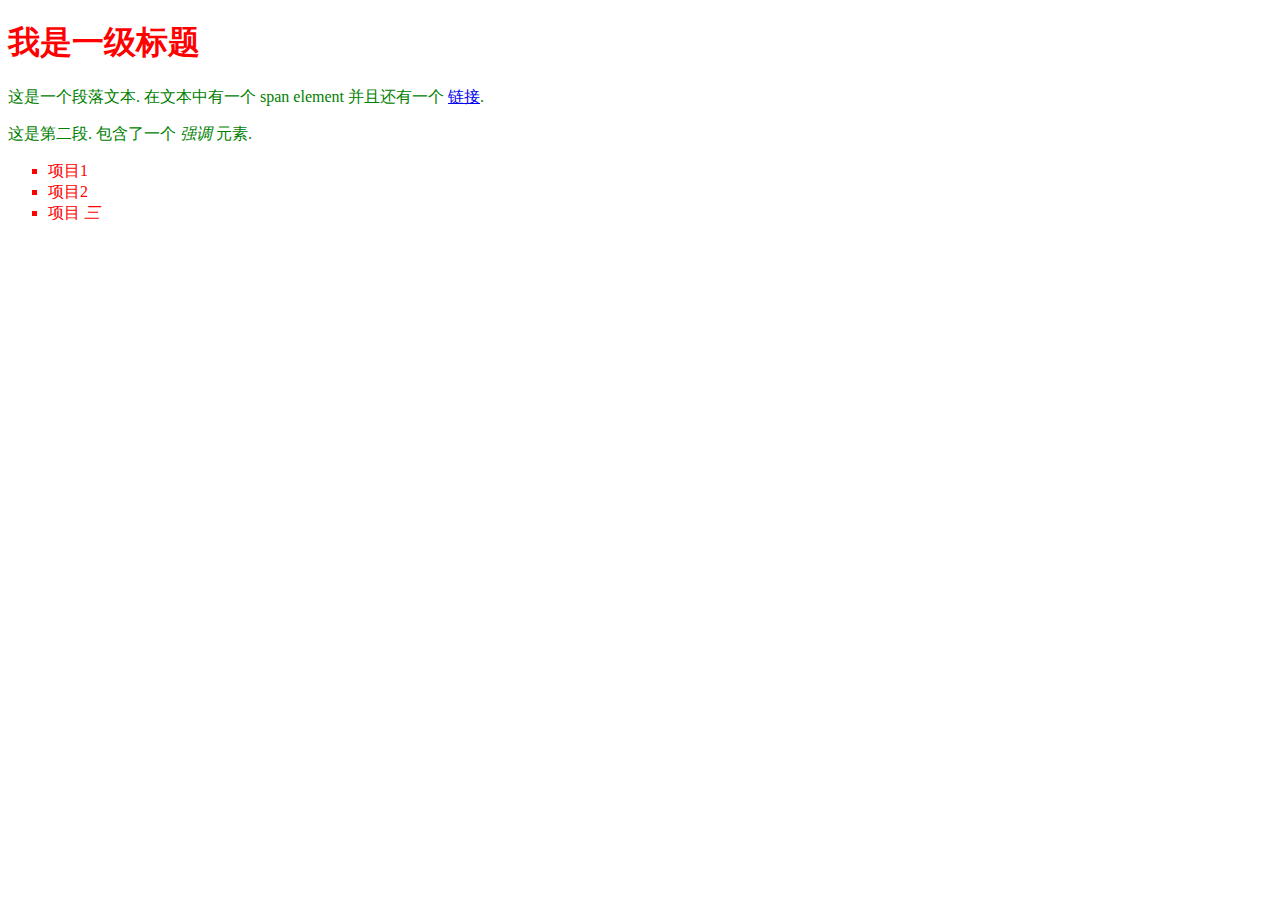
==== index.html @ 160a8ff5 "CSS入门" ====
<!DOCTYPE html>
<html lang="en">
<head>
    <meta charset="utf-8">
    <title>开始学习CSS</title>
    <link rel="stylesheet" href="styles.css">
</head>

<body>

    <h1>我是一级标题</h1>

    <p>这是一个段落文本. 在文本中有一个 <span>span element</span>
并且还有一个 <a href="http://example.com">链接</a>.</p>

    <p>这是第二段. 包含了一个 <em>强调</em> 元素.</p>

    <ul>
        <li>项目1</li>
        <li>项目2</li>
        <li>项目 <em>三</em></li>
    </ul>

</body>

</html>
---- styles.css ----
h1,li {
    color: red;
  }
/* 用，将不同的选择器隔开，可以使用多种选择器 */

p {
    color: green;
}

li {
    /* list-style-type: none; */
    list-style-type: square;
  }
/* 修改无序表自带的项目符号 */
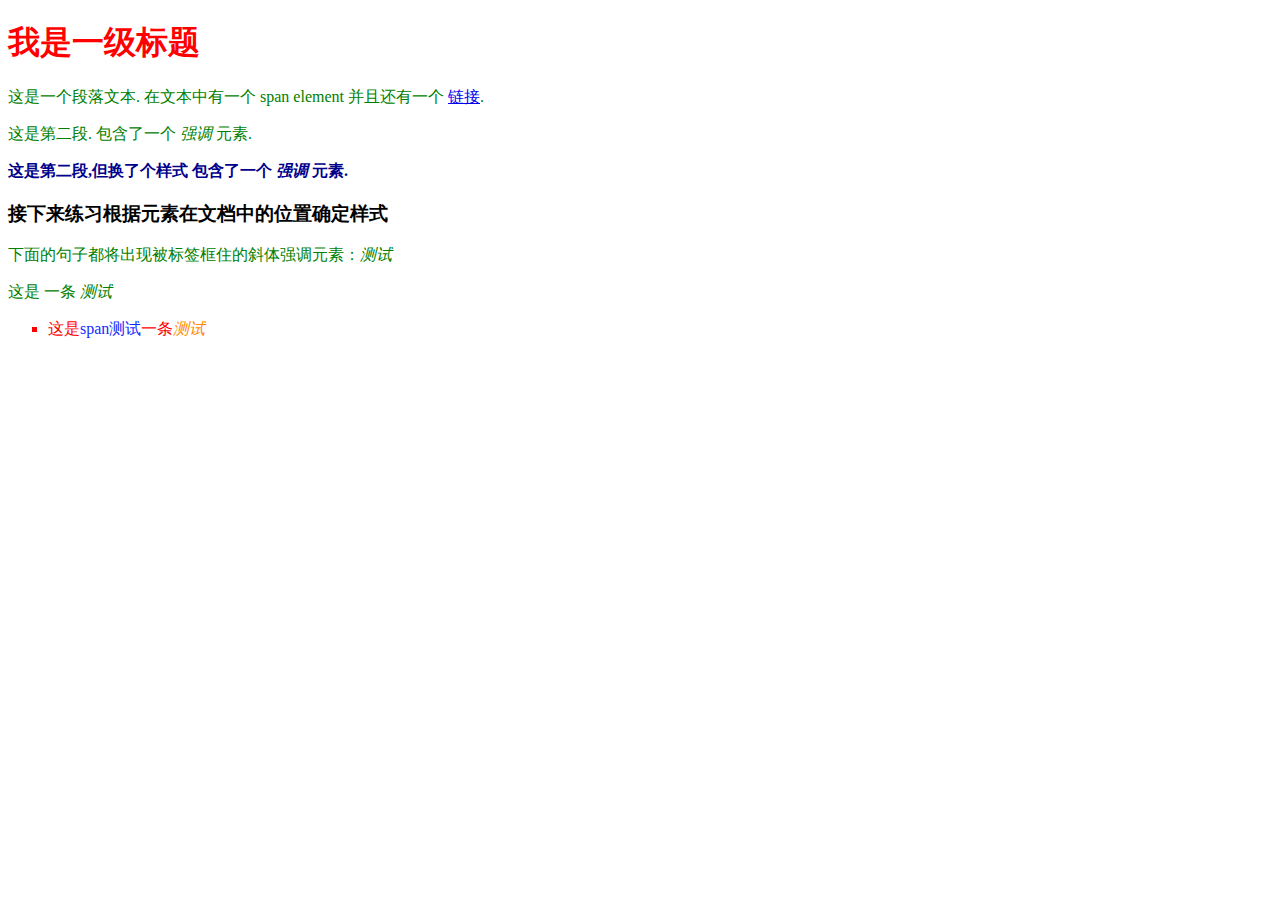
==== commit 07729262: "选择器" ====
--- a/index.html
+++ b/index.html
@@ -11,15 +11,18 @@
     <h1>我是一级标题</h1>
 
     <p>这是一个段落文本. 在文本中有一个 <span>span element</span>
-并且还有一个 <a href="http://example.com">链接</a>.</p>
+    并且还有一个 <a href="http://example.com">链接</a>.</p>
 
     <p>这是第二段. 包含了一个 <em>强调</em> 元素.</p>
+    <p class="special" >这是第二段,但换了个样式 包含了一个 <em>强调</em> 元素.</p>    
+    <!-- 看起来使用类名设置样式优先级更高 -->
+    <h3>接下来练习根据元素在文档中的位置确定样式</h3>
+    <p>下面的句子都将出现被标签框住的斜体强调元素：<em>测试</em></p>
+    <p>这是 一条 <em>测试</em></p>
+    <ul>
+        <li>这是<span>span测试</span>一条<em>测试</em></li>
+    </ul>
 
-    <ul>
-        <li>项目1</li>
-        <li>项目2</li>
-        <li>项目 <em>三</em></li>
-    </ul>
 
 </body>
 
--- a/styles.css
+++ b/styles.css
@@ -7,15 +7,23 @@
     color: green;
 }
 
+.special{
+    color:darkblue;
+    font-weight: bold;
+}
+
+/* 修改无序表自带的项目符号 */
 li {
     /* list-style-type: none; */
     list-style-type: square;
   }
-/* 修改无序表自带的项目符号 */
+
+ul em{
+    color: darkorange;
+}
+
+ul span{
+    color: rgb(20, 43, 255);
+}
 
 
-
-
-
-
-
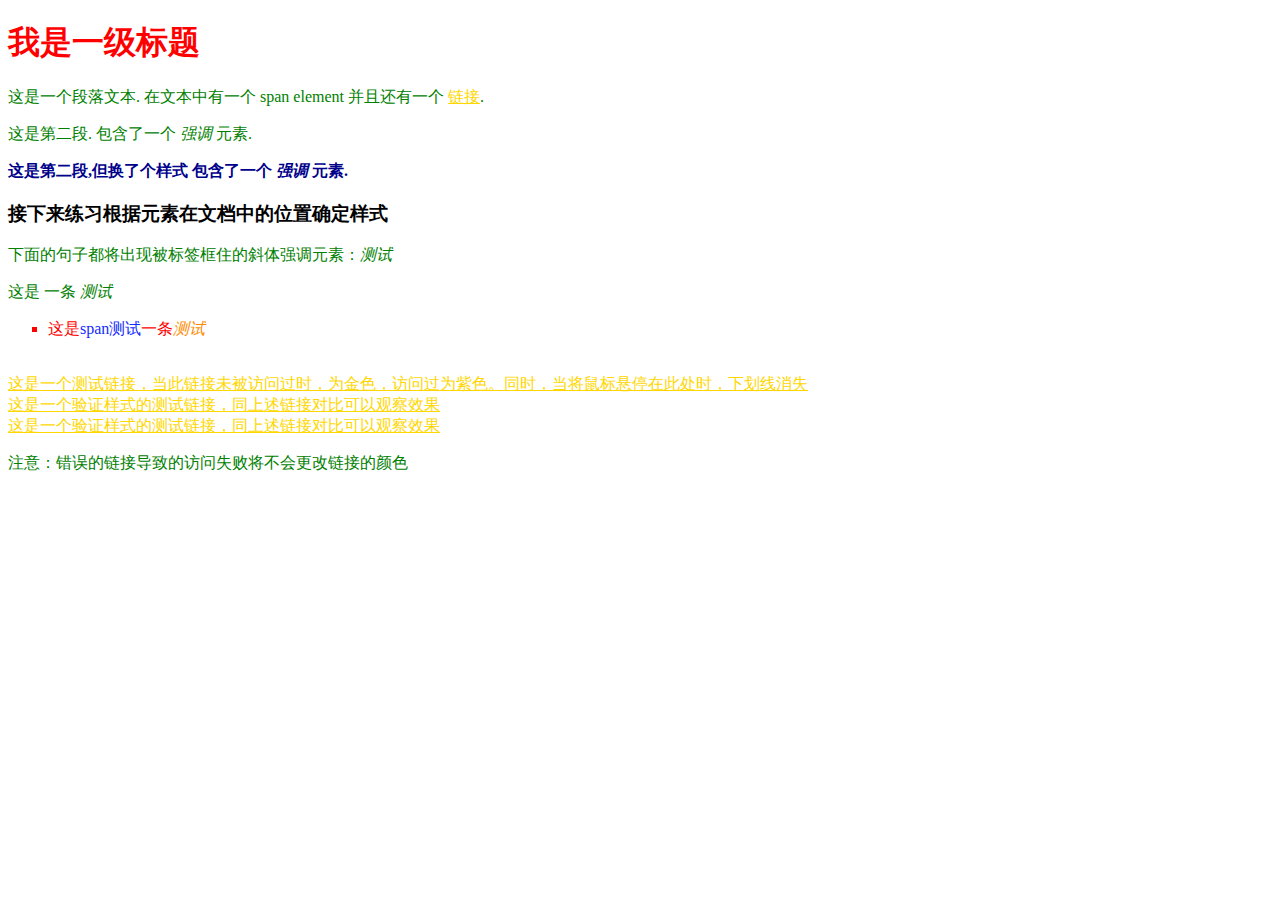
==== commit 34a8a38e: "样式1.1" ====
--- a/index.html
+++ b/index.html
@@ -4,6 +4,7 @@
     <meta charset="utf-8">
     <title>开始学习CSS</title>
     <link rel="stylesheet" href="styles.css">
+    
 </head>
 
 <body>
@@ -22,6 +23,16 @@
     <ul>
         <li>这是<span>span测试</span>一条<em>测试</em></li>
     </ul>
+    <br>
+    <a href="http://www.baidu.com">这是一个测试链接，当此链接未被访问过时，为金色，访问过为紫色。同时，当将鼠标悬停在此处时，下划线消失</a>
+    <br>
+    <a href="http://www.qq.com">这是一个验证样式的测试链接，同上述链接对比可以观察效果</a>
+    <br>
+    <a href="test.html">这是一个验证样式的测试链接，同上述链接对比可以观察效果</a>
+    <br>
+    <p>注意：错误的链接导致的访问失败将不会更改链接的颜色</p>
+    <br>
+
 
 
 </body>
--- a/styles.css
+++ b/styles.css
@@ -26,4 +26,17 @@
     color: rgb(20, 43, 255);
 }
 
+a:link{
+    color: gold;
+}
+a:visited{
+    color: indigo;
+}
+/* 上面两种样式分别表示访问前后的链接颜色，下方的样式表示悬停在链接上时，下划线消失 */
+a:hover{
+    text-decoration: none;    
+    color: #000;
+}
 
+
+
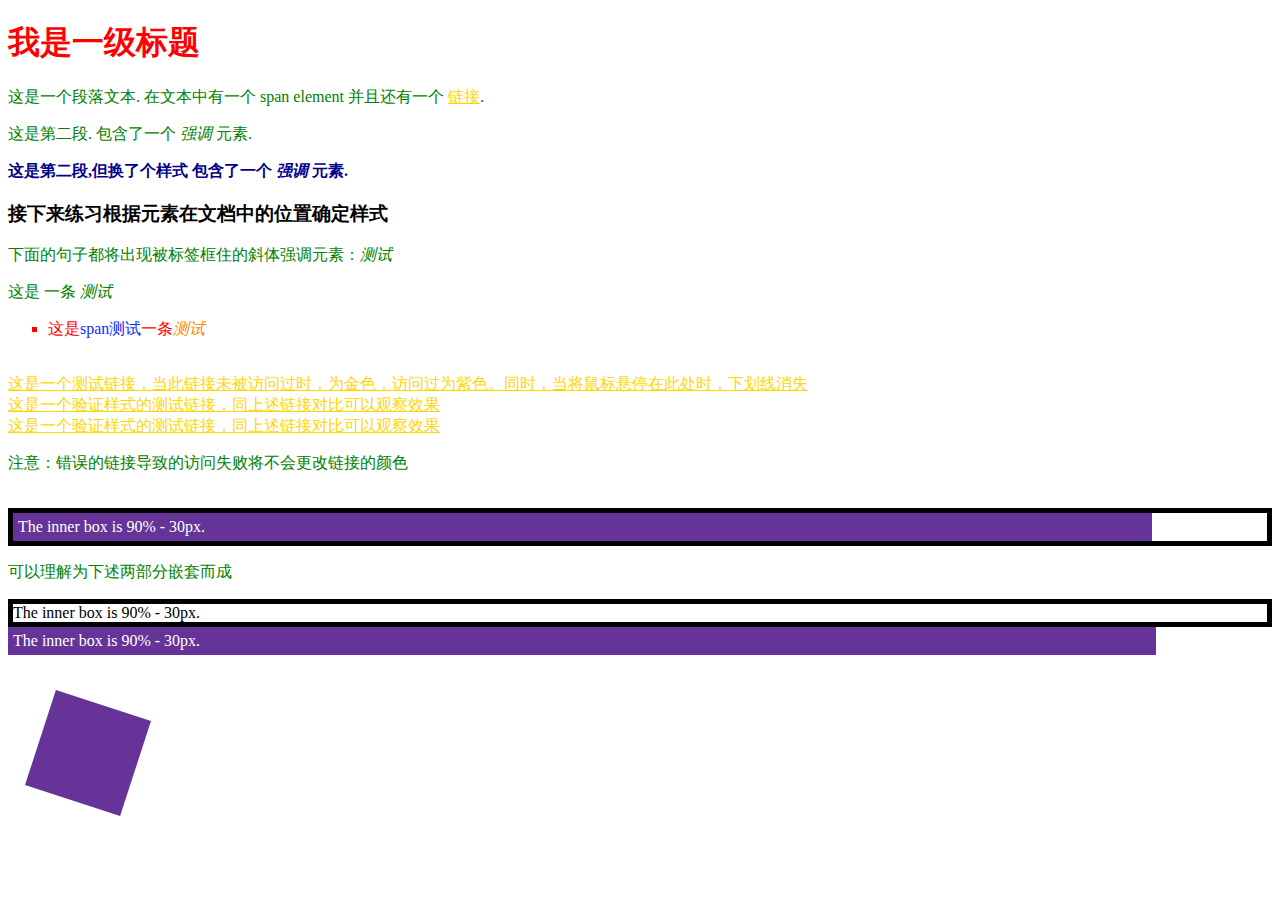
==== commit d9b88d92: "函数" ====
--- a/index.html
+++ b/index.html
@@ -4,7 +4,7 @@
     <meta charset="utf-8">
     <title>开始学习CSS</title>
     <link rel="stylesheet" href="styles.css">
-    
+
 </head>
 
 <body>
@@ -32,6 +32,13 @@
     <br>
     <p>注意：错误的链接导致的访问失败将不会更改链接的颜色</p>
     <br>
+    <!-- div是一个块级元素 -->
+    <div class="outer"><div class="box">The inner box is 90% - 30px.</div></div>
+    <p>可以理解为下述两部分嵌套而成</p>
+    <div class="outer">The inner box is 90% - 30px.</div>
+    <div class="box">The inner box is 90% - 30px.</div>
+    <br>
+    <div class="box1"></div>
 
 
 
--- a/styles.css
+++ b/styles.css
@@ -38,5 +38,32 @@
     color: #000;
 }
 
+/* 接下来的部分控制进度条 */
+/* 这是边框 */
+.outer {
+    border: 5px solid black;
+    /* width: 100%; */
+  }
+  
+/* 这是进度条部分 */
+.box {
+    padding: 5px;
+    /* 内边距 */
+    width: calc(90% - 0px);
+    /* 框的宽度为包含块宽度的90%，减去30像素 */
+    /* 但是发现设置为100时，将超出框的大小，那么框的宽度如果不加100%的设置的话，为什么默认时不满呢 */
+    background-color: rebeccapurple;
+    /* 背景颜色为紫色，字体为白色 */
+    color: white;
+}
 
-
+/* 接下来的部分是一个倾斜的方块 */
+.box1 {
+    /* 设置边框宽度 */
+    margin: 30px;
+    width: 100px;
+    height: 100px;
+    background-color: rebeccapurple;
+    /* rotate函数定义 2D 旋转，在参数中规定角度 */
+    transform: rotate(0.8turn)
+  }
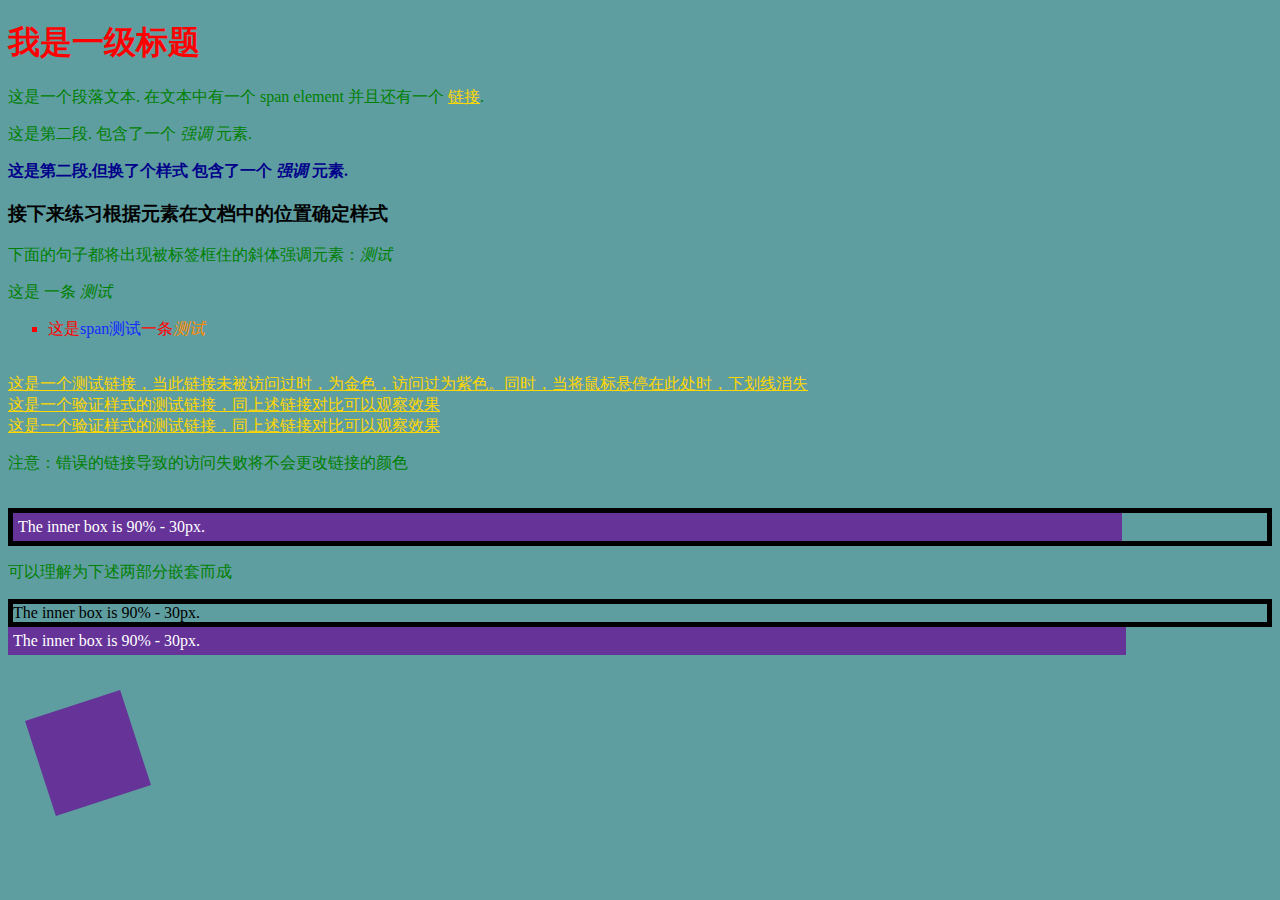
==== commit 1ca42f06: "伪类" ====
--- a/index.html
+++ b/index.html
@@ -41,7 +41,6 @@
     <div class="box1"></div>
 
 
-
 </body>
 
 </html>
--- a/styles.css
+++ b/styles.css
@@ -38,6 +38,7 @@
     color: #000;
 }
 
+
 /* 接下来的部分控制进度条 */
 /* 这是边框 */
 .outer {
@@ -49,7 +50,7 @@
 .box {
     padding: 5px;
     /* 内边距 */
-    width: calc(90% - 0px);
+    width: calc(90% - 30px);
     /* 框的宽度为包含块宽度的90%，减去30像素 */
     /* 但是发现设置为100时，将超出框的大小，那么框的宽度如果不加100%的设置的话，为什么默认时不满呢 */
     background-color: rebeccapurple;
@@ -65,5 +66,31 @@
     height: 100px;
     background-color: rebeccapurple;
     /* rotate函数定义 2D 旋转，在参数中规定角度 */
-    transform: rotate(0.8turn)
+    transform: rotate(0.2turn)
+    /* rotate 后跟的参数表示角度
+      常见的有以下几类：deg度，grad梯度，rad弧度，turn圈
+    */
   }
+
+
+
+/* 这里练习@rules常见的应用：@media */
+body {
+    background-color: pink;
+}
+/* 当宽度大于30em的时候为绿色，否则为粉色 */
+@media (min-width: 30em) {
+    body {
+     background-color:cadetblue;
+    }
+}
+
+/* 同样，仿照上述代码的练习为： */
+/* 当宽度大于30em的时候为绿色，否则为粉色 */
+  /* @media (max-width: 30em) {
+    body {
+      background-color:cadetblue;
+    }
+  } */
+
+
